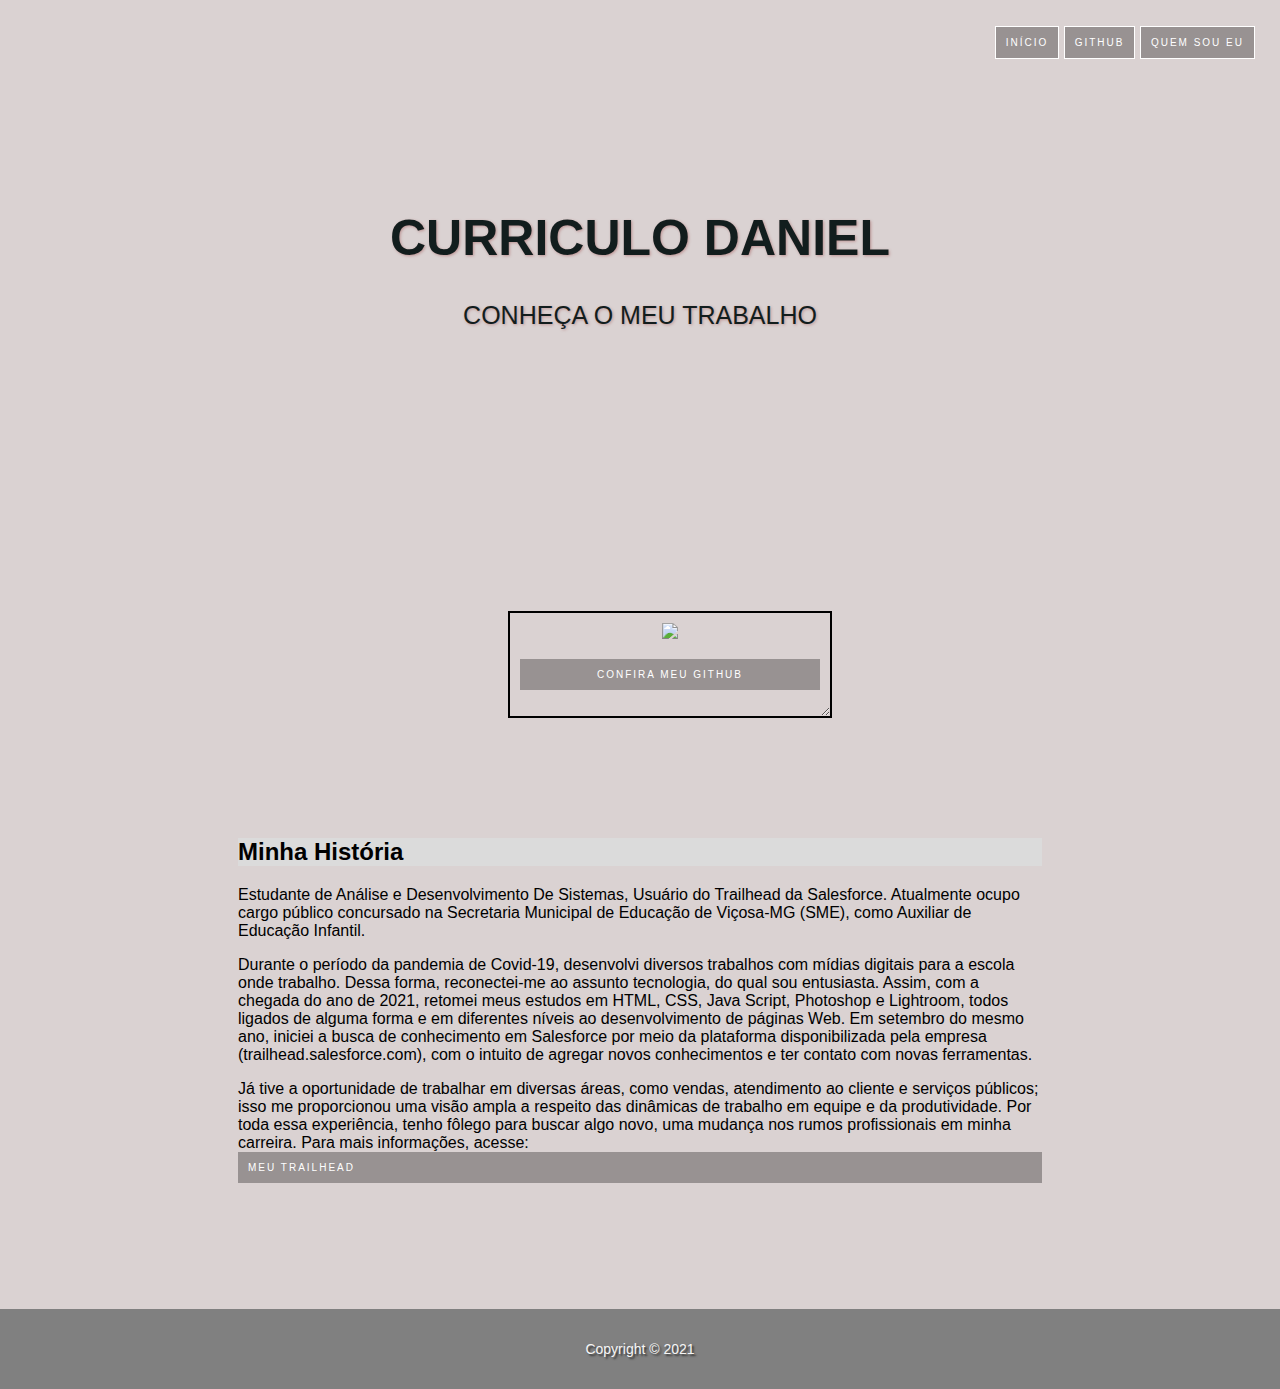
==== Site currículo/index.html @ 40351ef4 "site currículo" ====
<!DOCTYPE html>
<html lang="en">
<head>
    <meta charset="UTF-8">
    <meta http-equiv="X-UA-Compatible" content="IE=edge">
    <meta name="viewport" content="width=device-width, initial-scale=1.0">
    <title>Document</title>
    <link rel="stylesheet" href="estilo.css">
</head>
<body>
    <div id="menu">
        <header class="hero">
            <nav>
                <ul>
                    <li><a href="index.html">Início</a></li>
                    <li><a href="https://github.com/Danielroferr">Github</a></li>
                    <li><a href="#artigo">Quem sou eu</a></li>
                </ul>
            </nav>
            <div class="hero-content">
                <h1>Curriculo Daniel</h1>
                <p>Conheça o meu trabalho</p>
            </div>
        </header>
        <main>
                      
            <section class="content-section">
                <div class="card">
                    <img src="Imagens/git.png">
                    <p><a href="https://github.com/Danielroferr">Confira meu Github</a></p>
                </div>
                
            </section>
            <section class="content-section">
                <article id="artigo">
                    <header><h2>Minha História</h2></header>
                    <p> Estudante de Análise e Desenvolvimento De Sistemas, Usuário do Trailhead da Salesforce. Atualmente ocupo cargo público concursado na Secretaria Municipal de Educação de Viçosa-MG (SME), como Auxiliar de Educação Infantil.</p>
                    <p> Durante o período da pandemia de Covid-19, desenvolvi diversos trabalhos com mídias digitais para a escola onde trabalho. Dessa forma, reconectei-me ao assunto tecnologia, do qual sou entusiasta.
                    Assim, com a chegada do ano de 2021, retomei meus estudos em HTML, CSS, Java Script, Photoshop e Lightroom, todos ligados de alguma forma e em diferentes níveis ao desenvolvimento de páginas Web. Em setembro do mesmo ano, iniciei a busca de conhecimento em Salesforce por meio da plataforma disponibilizada pela empresa (trailhead.salesforce.com), com o intuito de agregar novos conhecimentos e ter contato com novas ferramentas.</p>
                    <p> Já tive a oportunidade de trabalhar em diversas áreas, como vendas, atendimento ao cliente e serviços públicos; isso me proporcionou uma visão ampla a respeito das dinâmicas de trabalho em equipe e da produtividade. Por toda essa experiência, tenho fôlego para buscar algo novo, uma mudança nos rumos profissionais em minha carreira. Para mais informações, acesse:
                    <a href="https://trailblazer.me/id/danielroferr">meu trailhead</a></p>
                    
                </article>
            </section>
        </main>
        <footer class="rodape">
            <p>Copyright &copy; 2021</p>
        </footer>
</body>
<!--script src="exercicios.js" defer></script-->
</html>
---- Site currículo/estilo.css ----
body {
    font-family: Arial, Helvetica, sans-serif;
    background: rgb(218, 210, 210);
    margin: 0;
    background-image: url(/imagens/cover.jpg);
    background-attachment: fixed;
    background-size: cover;
    
}


.hero {
    height: 500px;
    background-position: right center;
    background-size: cover;
    border-top: 1px solid transparent ;
}

.hero nav ul{
    text-align: right;
    margin: 25px 25px 0 0;
}

.hero nav li {
    display: inline-block;
    list-style: none;
    border: 1px solid white;
}
.hero nav a{
    display: block;
    background: rgba(0, 0, 0, 0.3);
    padding: 10px;
    color: white;
    text-decoration: none;
    text-transform: uppercase;
    font-size: 10px;
    letter-spacing: 2px;

}

.hero nav a:hover {
    background: rgba(0, 0, 0, 0.5);
}

.hero-content {
    text-align: center;
    margin-top: 150px;
    color: rgb(18, 29, 29);
    
}

.hero-content h1 {
    text-transform: uppercase;
    font-size: 50px;
    text-shadow: 1px 1px 3px  rgb(189, 147, 147) ;
}
.hero-content {
    text-transform: uppercase;
    font-size: 25px;
    text-shadow: 1px 1px 3px rgb(189, 147, 147) ;
}

main {
    width: 80%;
    margin: auto;
}

.content-section {
    background-color: transparent;
    padding: 15px;
    margin: 100px 100px;
    padding: 10px 10px;
    

}
.card {
    border: 2px solid;
    padding: 10px 10px; 
    margin-left: 270px;
    width: 300px;
    resize: vertical;
    overflow: auto;
    text-align: center;
    align-content: center;

}
.card img {
    height: auto; 
    width: auto; 
    max-width: 100px; 
    max-height: 100px;
}

.content-section a{
    display: block;
    background: rgba(0, 0, 0, 0.3);
    padding: 10px;
    color: white;
    text-decoration: none;
    text-transform: uppercase;
    font-size: 10px;
    letter-spacing: 2px;
}
.content-section a:hover {
    background: rgba(0, 0, 0, 0.5);
}



h2 {
    background-color: rgb(219, 219, 219);
    width:auto;
    margin-top: 0%;
}

.rodape{
    text-align: center;
    font-size: 14px;
    color: whitesmoke;
    text-shadow: 2px 2px 2px #333;
    background-color: grey;
    height: 80px;
    width: auto;
    vertical-align: bottom;
    line-height: 80px;
}
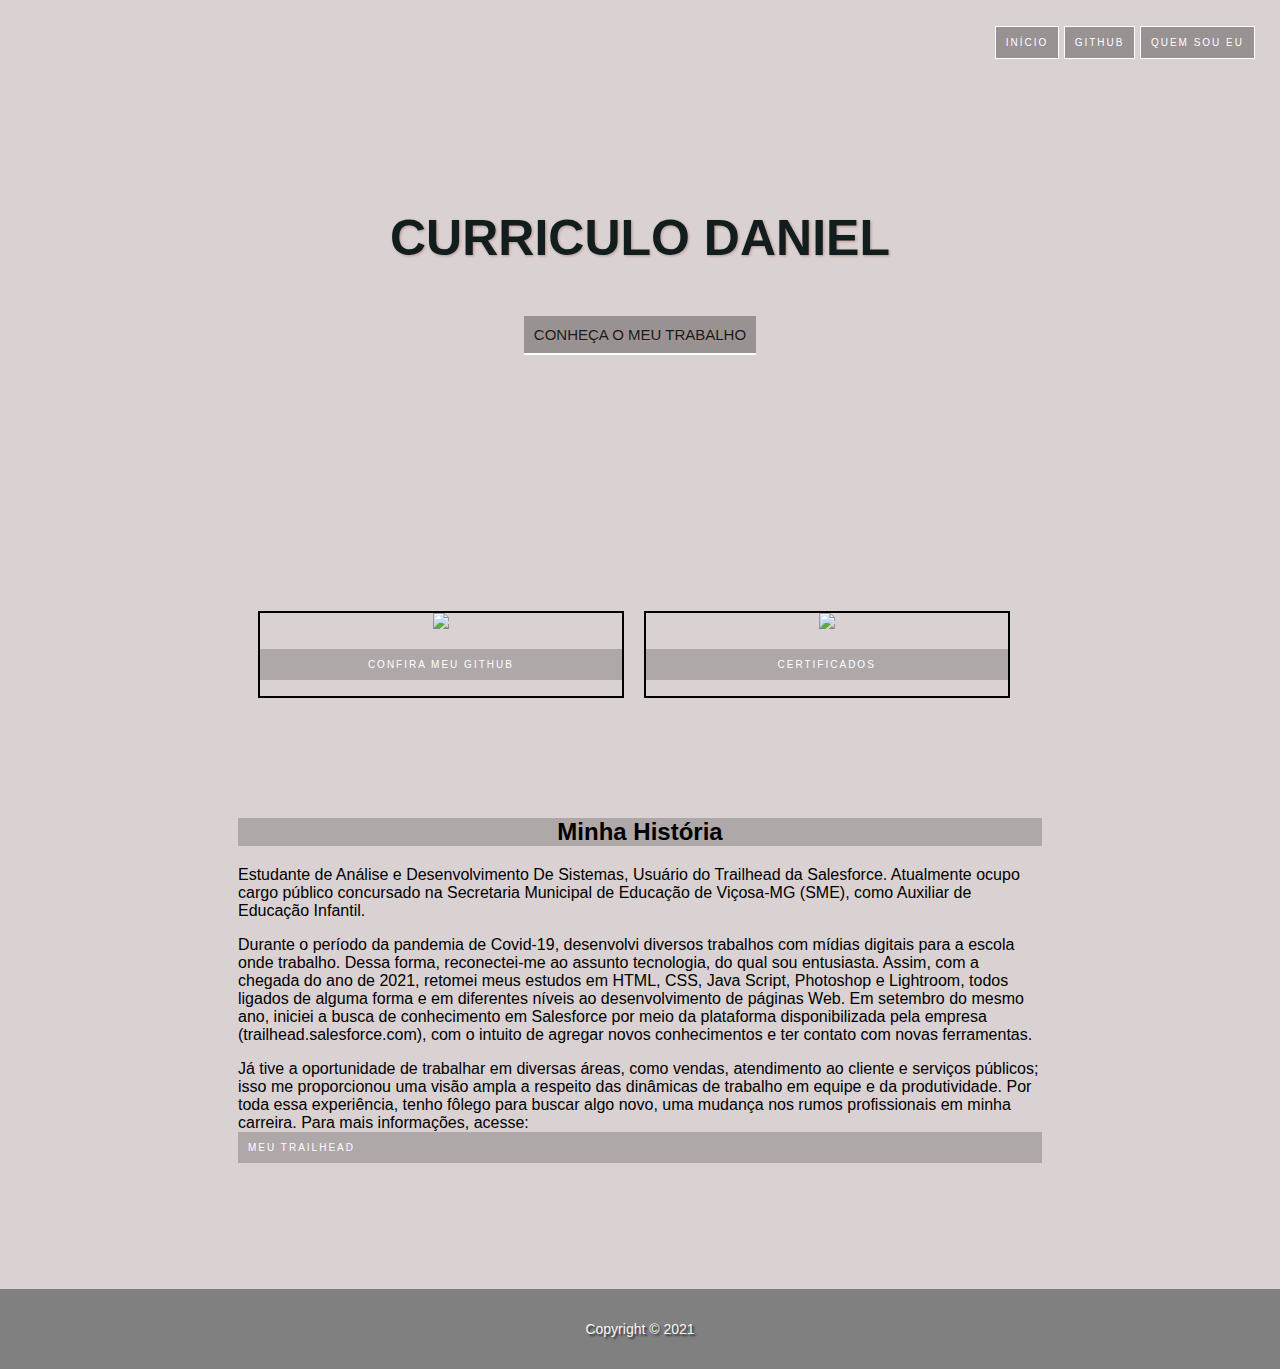
==== commit 76aad847: "De 29-10-21" ====
--- a/Site currículo/index.html
+++ b/Site currículo/index.html
@@ -1,11 +1,12 @@
 <!DOCTYPE html>
-<html lang="en">
+<html lang="pt-br">
 <head>
     <meta charset="UTF-8">
     <meta http-equiv="X-UA-Compatible" content="IE=edge">
     <meta name="viewport" content="width=device-width, initial-scale=1.0">
-    <title>Document</title>
+    <title>Meu Currículo</title>
     <link rel="stylesheet" href="estilo.css">
+    
 </head>
 <body>
     <div id="menu">
@@ -21,6 +22,7 @@
                 <h1>Curriculo Daniel</h1>
                 <p>Conheça o meu trabalho</p>
             </div>
+            <div id="msg"></div>
         </header>
         <main>
                       
@@ -29,8 +31,12 @@
                     <img src="Imagens/git.png">
                     <p><a href="https://github.com/Danielroferr">Confira meu Github</a></p>
                 </div>
-                
+                <div class="card">
+                    <img src="Imagens/certificado.png">
+                    <p><a href="certificados.html">Certificados</a></p>
+                </div>
             </section>
+            
             <section class="content-section">
                 <article id="artigo">
                     <header><h2>Minha História</h2></header>
@@ -47,5 +53,5 @@
             <p>Copyright &copy; 2021</p>
         </footer>
 </body>
-<!--script src="exercicios.js" defer></script-->
+<!--<script src="exercicios.js" defer></script>-->
 </html>--- a/Site currículo/estilo.css
+++ b/Site currículo/estilo.css
@@ -59,6 +59,13 @@
     font-size: 25px;
     text-shadow: 1px 1px 3px rgb(189, 147, 147) ;
 }
+.hero-content p {
+    background-color: rgba(0, 0, 0, 0.3);
+    display: inline-block;
+    padding: 10px;
+    border-bottom: 2px solid white;
+    font-size: 15px;
+}
 
 main {
     width: 80%;
@@ -75,13 +82,10 @@
 }
 .card {
     border: 2px solid;
-    padding: 10px 10px; 
-    margin-left: 270px;
-    width: 300px;
-    resize: vertical;
-    overflow: auto;
+    margin-left: 20px;
+    width: 45%;
     text-align: center;
-    align-content: center;
+    float: left;
 
 }
 .card img {
@@ -90,10 +94,14 @@
     max-width: 100px; 
     max-height: 100px;
 }
+.content-section {
+    clear: both;
+    overflow: auto;
+}
 
 .content-section a{
     display: block;
-    background: rgba(0, 0, 0, 0.3);
+    background: rgba(0, 0, 0, 0.2);
     padding: 10px;
     color: white;
     text-decoration: none;
@@ -108,9 +116,10 @@
 
 
 h2 {
-    background-color: rgb(219, 219, 219);
+    background-color: rgba(0, 0, 0, 0.2);
     width:auto;
     margin-top: 0%;
+    text-align: center;
 }
 
 .rodape{
